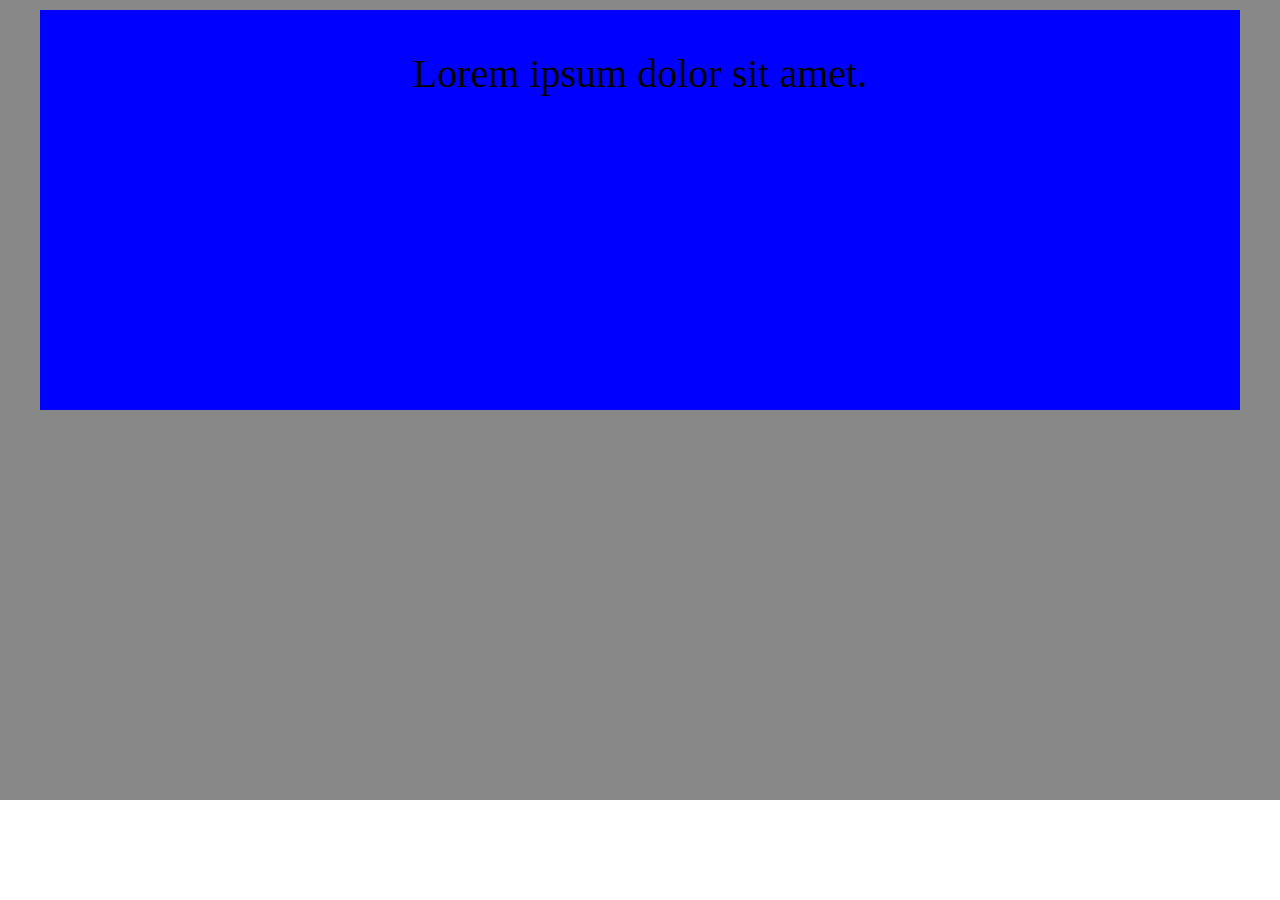
==== lesson2/index.html @ 758daa0f "add lesson2" ====
<!doctype html>
<html lang="en">
<head>
    <meta charset="UTF-8">
    <meta name="viewport"
          content="width=device-width, user-scalable=no, initial-scale=1.0, maximum-scale=1.0, minimum-scale=1.0">
    <meta http-equiv="X-UA-Compatible" content="ie=edge">
    <title>Document</title>
    <link rel="stylesheet" href="style.css">
</head>
<body>

<div class="windows">
    <div class="widget">
        <p class="txt">Lorem ipsum dolor sit amet.</p>
    </div>
</div>

</body>
</html>
---- lesson2/style.css ----
body{
    margin:  0;
}

.windows {
    height: 800px;
    background: #888888;
    display: flex;
    flex-direction: column;
}

.widget {
    background-color: blue;
    margin: 10px 40px 10px;
    height: 400px;
    display: flex;
    justify-content: center;
    align-content: center;
}

.txt{
    font-size: 40px;
}
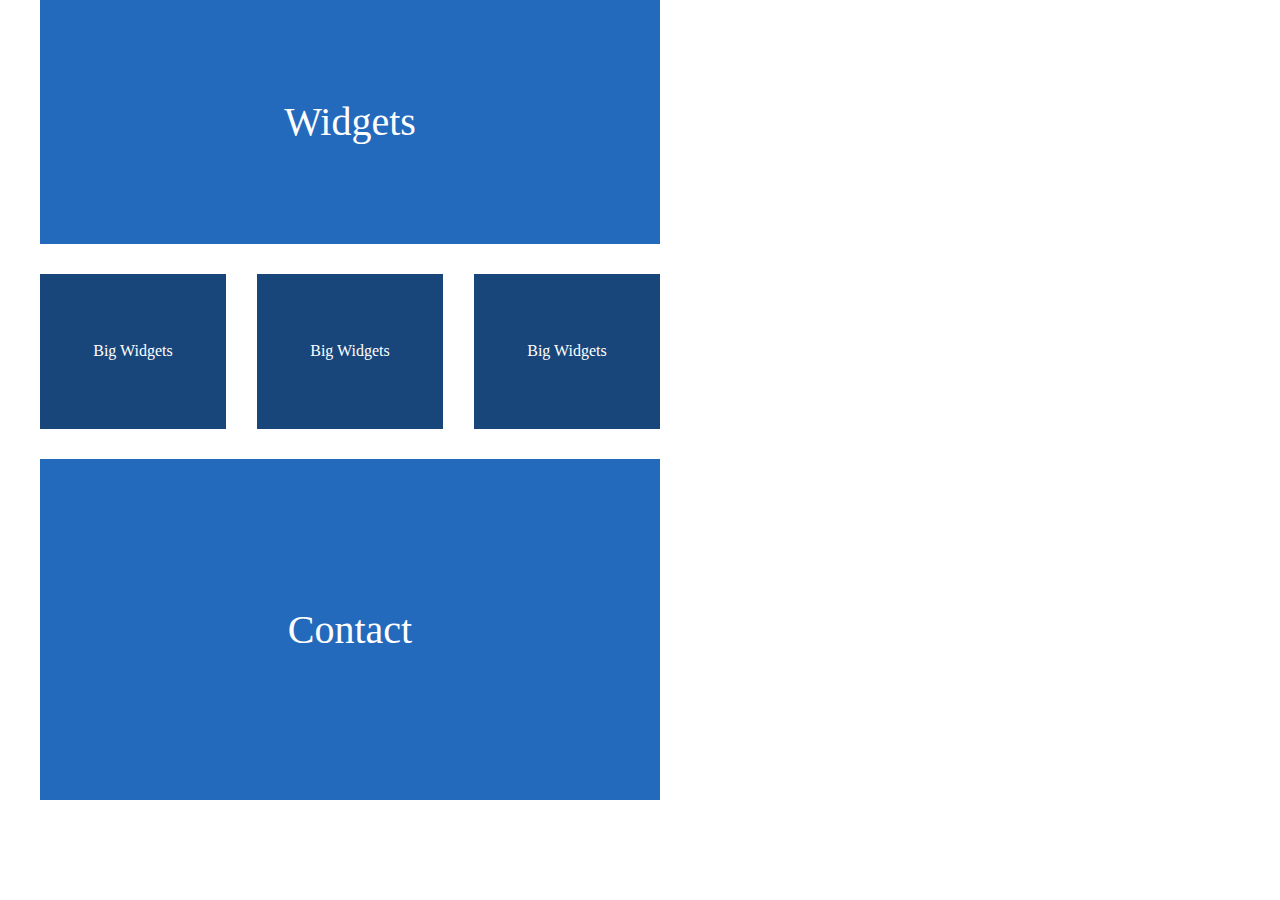
==== commit cb819b66: "done homework2" ====
--- a/lesson2/index.html
+++ b/lesson2/index.html
@@ -6,13 +6,21 @@
           content="width=device-width, user-scalable=no, initial-scale=1.0, maximum-scale=1.0, minimum-scale=1.0">
     <meta http-equiv="X-UA-Compatible" content="ie=edge">
     <title>Document</title>
-    <link rel="stylesheet" href="style.css">
+    <link rel="stylesheet" href="main.css">
 </head>
 <body>
 
 <div class="windows">
-    <div class="widget">
-        <p class="txt">Lorem ipsum dolor sit amet.</p>
+    <div class="widgets">
+        <div class="txt">Widgets</div>
+    </div>
+    <div class="widgets-group">
+        <div class="small-widget">Big Widgets</div>
+        <div class="small-widget">Big Widgets</div>
+        <div class="small-widget">Big Widgets</div>
+    </div>
+    <div class="contact">
+        <div class="txt">Contact</div>
     </div>
 </div>
 
--- a/lesson2/main.css
+++ b/lesson2/main.css
@@ -0,0 +1,49 @@
+body{
+    margin:  0;
+    width: 700px;
+    color: #ffffff;
+}
+
+.windows {
+    height: 800px;
+    display: flex;
+    flex-direction: column;
+}
+
+.widgets {
+    background-color: #246abc;
+    margin: 0 40px 10px;
+    height: 250px;
+    display: flex;
+    justify-content: center;
+    align-items: center;
+}
+
+.txt{
+    font-size: 40px;
+}
+
+.widgets-group {
+    margin: 0 40px 0;
+    height: 200px;
+    display: flex;
+    justify-content: space-between;
+}
+
+.small-widget {
+    width: 30%;
+    margin: 20px 0;
+    background-color: #18467b;
+    display: flex;
+    align-items: center;
+    justify-content: center;
+}
+
+.contact {
+    background-color: #246abc;
+    margin: 10px 40px 0;
+    height: 350px;
+    display: flex;
+    justify-content: center;
+    align-items: center;
+}